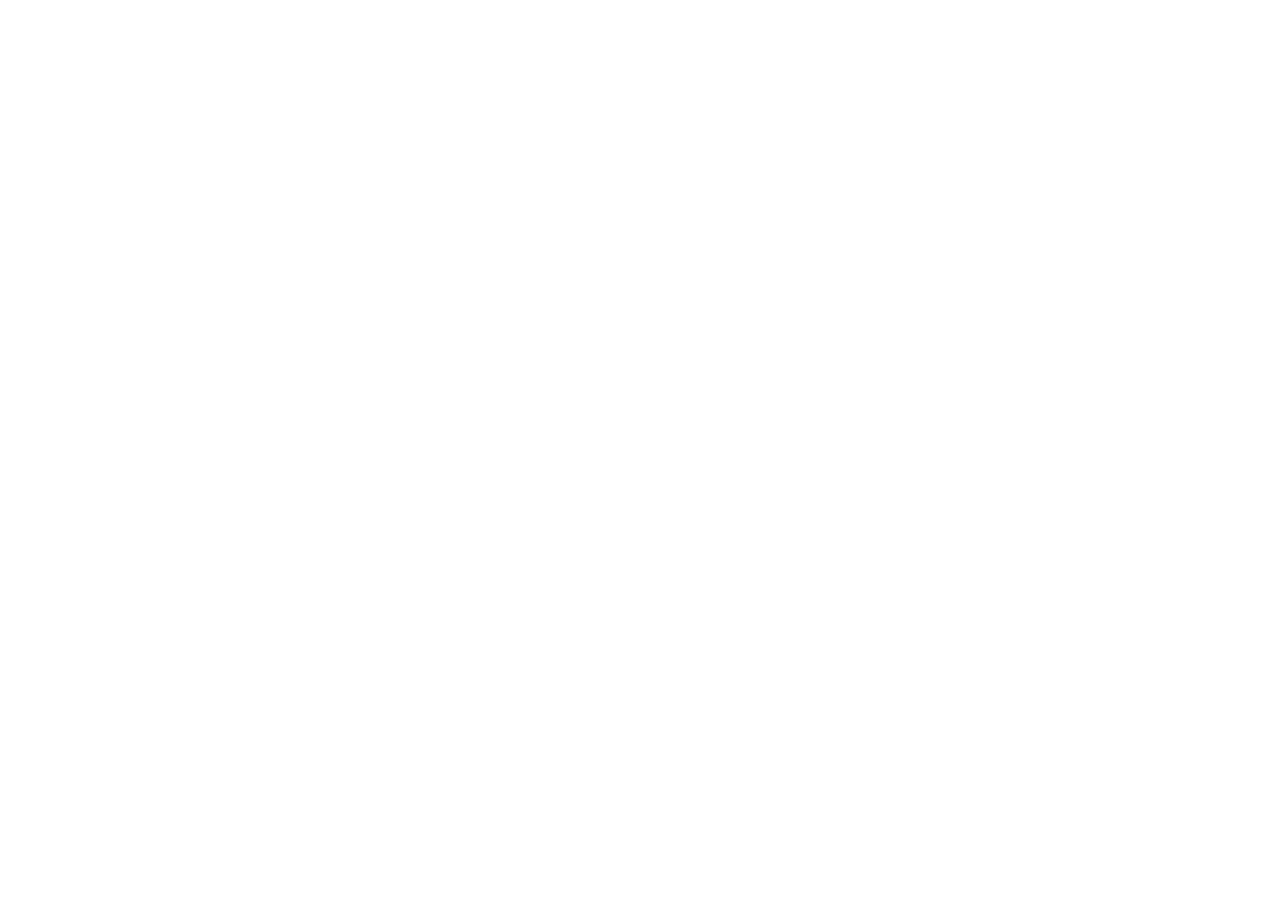
==== practise1/index.html @ b595609e "setup" ====
<!DOCTYPE html>
<html lang="en">
<head>
    <meta charset="UTF-8">
    <meta name="viewport" content="width=device-width, initial-scale=1.0">
    <title>Document</title>
</head>
<body>
    

    <script src="script.js"></script>
</body>
</html>
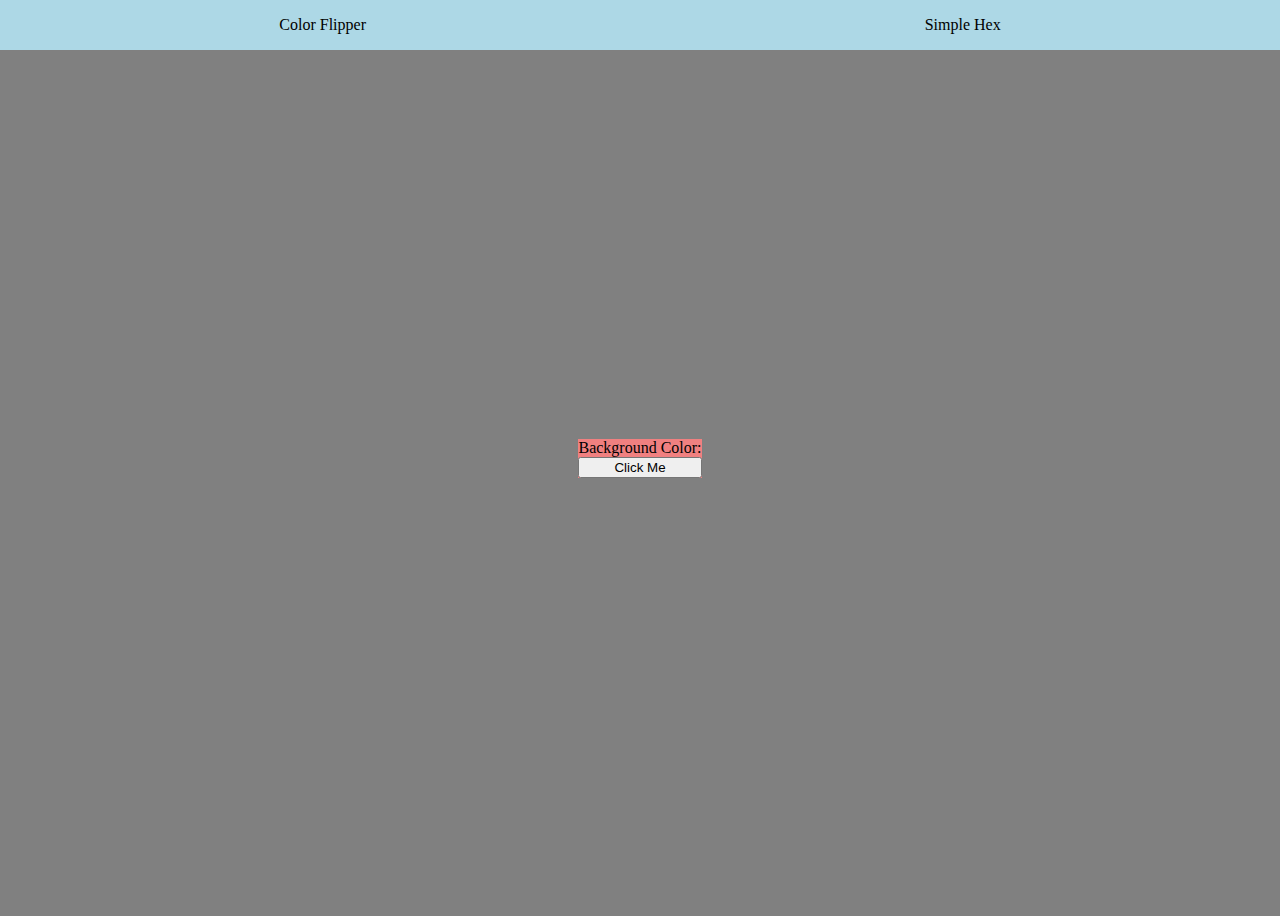
==== commit 19c20777: "getItemById" ====
--- a/practise1/index.html
+++ b/practise1/index.html
@@ -3,10 +3,24 @@
 <head>
     <meta charset="UTF-8">
     <meta name="viewport" content="width=device-width, initial-scale=1.0">
-    <title>Document</title>
+    <link rel="stylesheet" href="style.css">
+    <title id="">Document</title>
 </head>
 <body>
-    
+    <header class="head">
+        <div> Color Flipper</div>
+        <div> <span> Simple</span> 
+            <span> Hex </span>
+        </div>
+        
+        
+    </header>
+    <main>
+        <div class="tag">
+            Background Color: 
+        </div>
+        <button class="btn" id="click"> Click Me</button>
+    </main>
 
     <script src="script.js"></script>
 </body>
--- a/practise1/style.css
+++ b/practise1/style.css
@@ -0,0 +1,35 @@
+body {
+    background-color: grey;
+    display:grid;
+    place-items: center;
+    height: 100vh;
+}
+
+.head{
+    background-color: lightblue;
+    display: flex;
+    justify-content: space-around;
+    align-items: center;
+    height: 50px;
+    position: fixed;
+    top: 0;
+    left: 0;
+    right: 0;
+    z-index: 100;
+}
+
+main{
+    background-color: lightcoral;
+    display: flex;
+    flex-direction: column;
+}
+
+.tag{
+
+}
+
+.btn{
+    
+    top: 70px;
+    height: ;
+}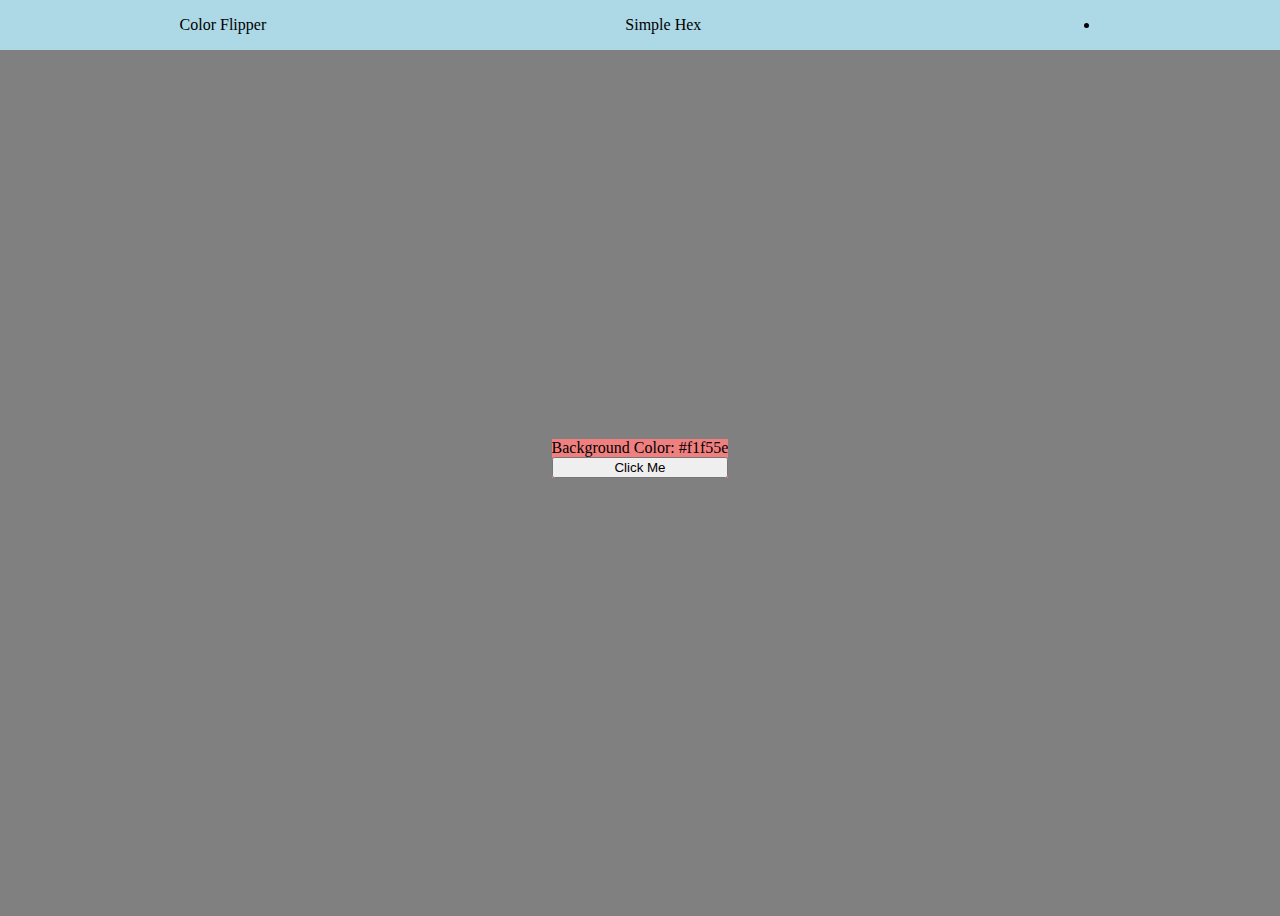
==== commit 58537c01: "random hex background-color" ====
--- a/practise1/index.html
+++ b/practise1/index.html
@@ -12,12 +12,17 @@
         <div> <span> Simple</span> 
             <span> Hex </span>
         </div>
+        <ul>
+            <li>
+                
+            </li>
+        </ul>
         
         
     </header>
     <main>
         <div class="tag">
-            Background Color: 
+            Background Color: <span class="js-hex-code"> #f1f55e</span>
         </div>
         <button class="btn" id="click"> Click Me</button>
     </main>
--- a/practise1/style.css
+++ b/practise1/style.css
@@ -29,7 +29,6 @@
 }
 
 .btn{
-    
     top: 70px;
-    height: ;
+
 }